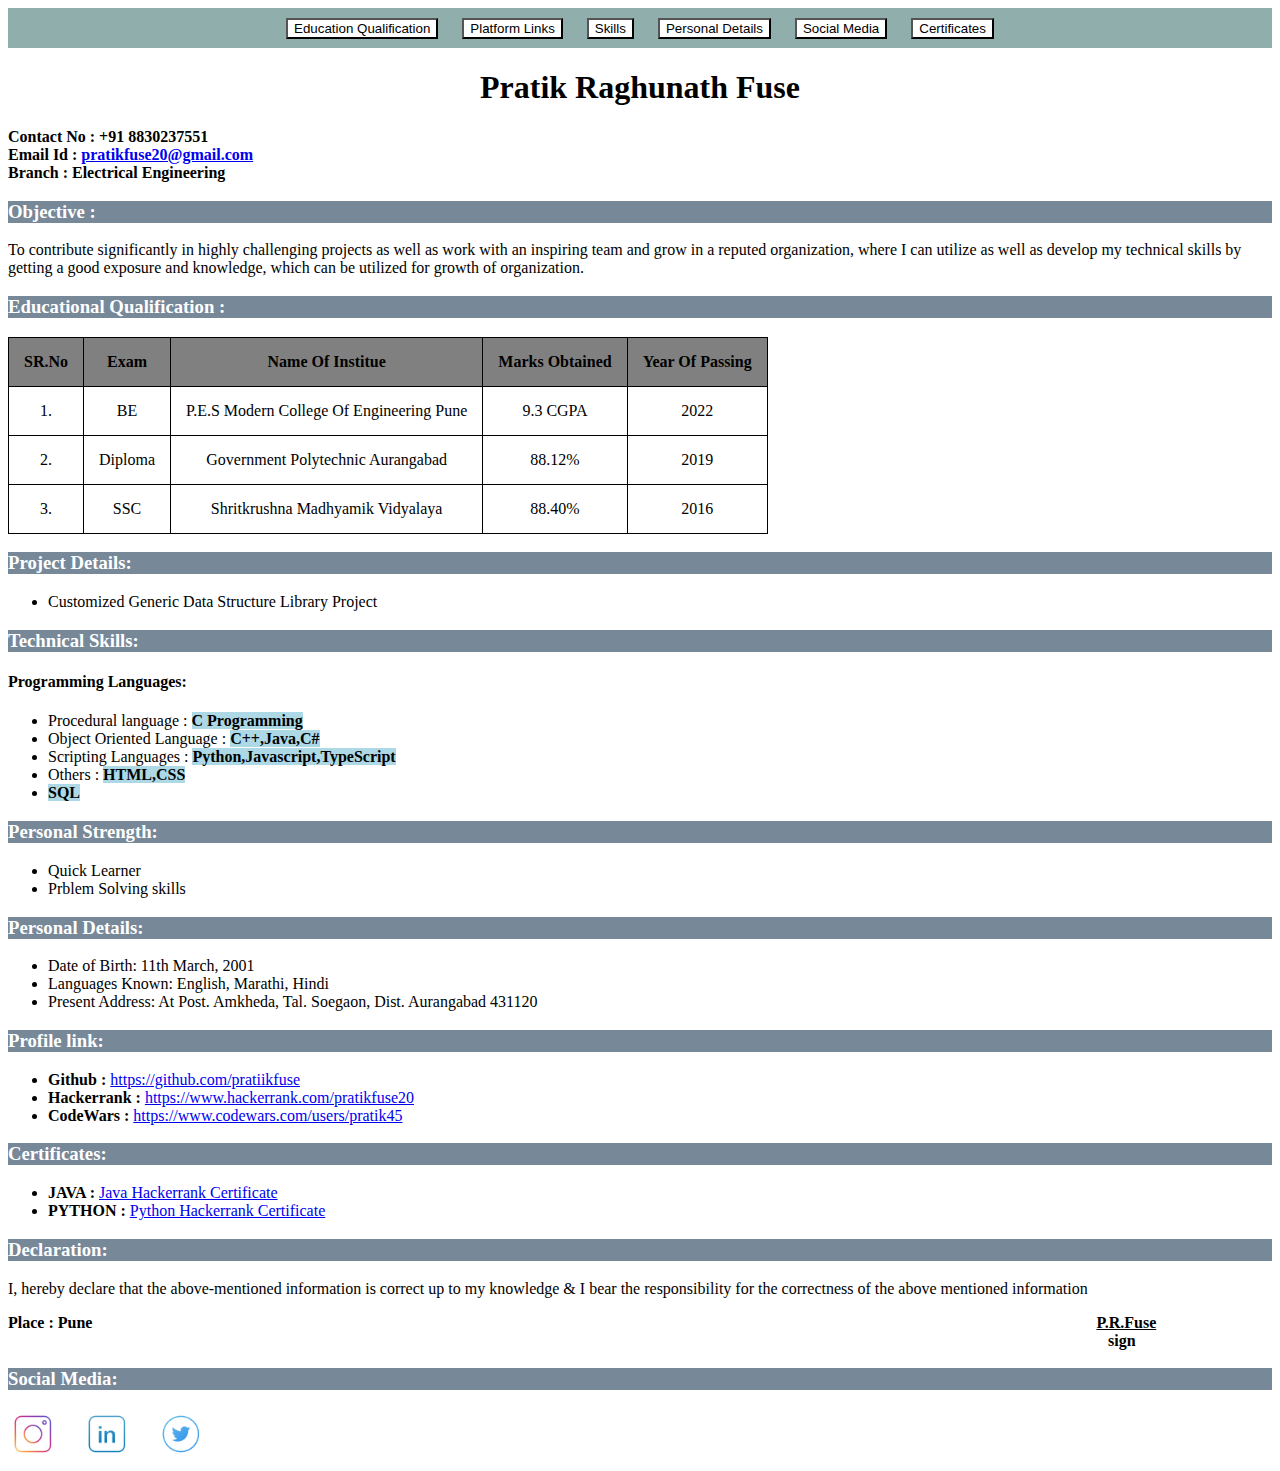
==== index.html @ a332eaa6 "Update index.html" ====
<!DOCTYPE html>
<html lang="en">
<head>
    <meta charset="UTF-8">
    <meta http-equiv="X-UA-Compatible" content="IE=edge">
    <meta name="viewport" content="width=device-width, initial-scale=0.3">
    <link rel="stylesheet" type="text/css" href="style.css">
    <script src="script.js"></script>
    <title>Resume</title>
</head>
<body>
    <nav> 
        <a  href="#qualification"><button id="1"  onclick="highLightDiv(this);">Education Qualification</button></a>
        <a href="#links" style="padding-left:20px"><button id="2"  onclick="highLightDiv(this);">Platform Links</button></a>
        <a href="#skills" style="padding-left:20px"><button id="3"  onclick="highLightDiv(this);">Skills</button></a>
        <a href="#personal_details" style="padding-left:20px"><button id="4"  onclick="highLightDiv(this);">Personal Details</button></a>
        <a href="#media" style="padding-left:20px"><button id="5"  onclick="highLightDiv(this);">Social Media</button></a>
        <a href="#certificate" style="padding-left:20px"><button id="6"  onclick="highLightDiv(this);">Certificates</button></a>
    </nav>
    <h1 align="center">Pratik Raghunath Fuse</h1>

    <div class="details">
        <b>Contact No : +91 8830237551</b>
        <br>
        <b>Email Id : <a href="https://mail.google.com/mail/u/0/#inbox" target="_blank">pratikfuse20@gmail.com</a></b>
        <br>
        <b>Branch : Electrical Engineering </b>
    </div>
    <div class="objectives">
        <h3> Objective :</h3>
        <p> To contribute significantly in highly challenging projects as well as work with an inspiring team and grow in a reputed 
            organization, where I can utilize as well as develop my technical skills by getting a good exposure and knowledge, which 
            can be utilized for growth of organization.
        </p>
        </div>
        <div id="qualification" class="qualification">
            <h3>Educational Qualification :</h3>
            <table>
              <tr>
                <th>
                    SR.No
                </th>
                <th>
                    Exam
                </th>
                <th>
                    Name Of Institue
                </th>
                <th>
                    Marks Obtained
                </th>
                <th>
                    Year Of Passing
                </th>
              </tr>
                
              <tr id="BE">
                <td>1.</td>
                <td>BE</td>
                <td>P.E.S Modern College Of Engineering Pune</td>
                <td>9.3 CGPA</td>
                <td>2022</td>
              </tr>
              <tr id="Diploma">
                <td>2.</td>
                <td>Diploma</td>
                <td>Government Polytechnic Aurangabad</td>
                <td>88.12%</td>
                <td>2019</td>

              </tr>
              <tr id="SSC">
                <td>3.</td>
                <td>SSC</td>
                <td>Shritkrushna Madhyamik Vidyalaya</td>
                <td>88.40%</td>
                <td>2016</td>
              </tr>
                </table>
            </div>
            
            <div class="skills" id="skills">
                <h3>Project Details:</h3>
                <ul>
                    <li> Customized Generic Data Structure Library Project</li>
                </ul>
                <h3>Technical Skills: </h3>
                <h4>Programming Languages: </h4>
                <ul>
                    <li>Procedural language : <b style="background-color:lightblue">C Programming</b></li>
                    <li>Object Oriented Language : <b style="background-color:lightblue">C++,Java,C#</b></li>
                    <li>Scripting Languages : <b style="background-color:lightblue">Python,Javascript,TypeScript</b></li>
                    <li>Others : <b style="background-color:lightblue">HTML,CSS</b></li>
                    <li><b style="background-color:lightblue">SQL</b></li>
                    </ul>
                </div>
            <div class="Strength">
                <h3>Personal Strength:</h3>
                <ul>
                    <li>Quick Learner</li>
                    <li>Prblem Solving skills</li>
                    </ul>
                </div>    
             <div class="personal_details" id="personal_details">
                <h3>Personal Details:</h3>
                <ul>
                    <li>Date of Birth: 11th March, 2001</li>
                    <li>Languages Known: English, Marathi, Hindi</li>
                    <li>Present Address: At Post. Amkheda, Tal. Soegaon, Dist. Aurangabad 431120 </li>
                    </ul>
                </div>   
              <div class="Links" id="links">
                <h3>Profile link:</h3>
                <ul>
                    <li><b>Github : </b><a href="https://github.com/pratiikfuse" target="_blank">https://github.com/pratiikfuse</a></li>
                    <li><b>Hackerrank : </b><a href="https://www.hackerrank.com/pratikfuse20" target="_blank">https://www.hackerrank.com/pratikfuse20</a></li>
                    <li><b>CodeWars : </b><a href="https://www.codewars.com/users/pratik45" target="_blank">https://www.codewars.com/users/pratik45</a></li>
                </ul>
                </div>
                <div id="certificate">
                <h3>Certificates:</h3>
                <ul>
                <li><b>JAVA : </b><a href="https://www.hackerrank.com/certificates/1fb74a130d0f" target="_blank">Java Hackerrank Certificate</a></li>
                <li><b>PYTHON : </b><a href="https://www.hackerrank.com/certificates/151894f2fb52" target="_blank">Python Hackerrank Certificate</a></li>
                <ul> 
                </ul>
                </div>
                <div class="Declaration">
                    <h3>Declaration: </h3>
                    <p>
                        I, hereby declare that the above-mentioned information is correct up to my knowledge & I bear the responsibility for the 
                        correctness of the above mentioned information
                    </p>
                    <b>Place : Pune</b>
                    <b style="margin-left:1000px"><u>P.R.Fuse</u></b>
                    <br>
                    <b style="margin-left:1100px">sign</b>

                </div>  
                <div class="Media" id="media">
                    <h3>Social Media:</h3>
                    <a href="https://www.instagram.com/pratik_fuse_45/" target="_blank"><img src=".\assets\InstagramNew.png" width="50" height="50" ></a>
                    <a href="https://www.linkedin.com/in/pratik-fuse-336b84157" target="_blank"><img src=".\assets\LinkedIn.png" width="50" height="50" style="padding-left:20px"></a>
                    <a href="https://twitter.com/pratikfuse20" target="_blank"><img src=".\assets\twitter.png" width="50" height="50" style="padding-left:20px"></a>
                    </div>
</body>
</html>
---- style.css ----
h3{
    color:white;
    background-color: lightslategray;
}
table,th,td{
    border: 1px solid black;
    border-collapse: collapse;
    text-align: center;
    padding: 15px;
}



nav{
    height:30px;
    background-color: rgb(144, 174, 171);
    text-align: center;
    padding-top: 10px;
}


th{
    background-color: gray;
}

button{
    background-color:white;
}
button:hover {
        background-color: blue; /* Green */
        color: white;
}
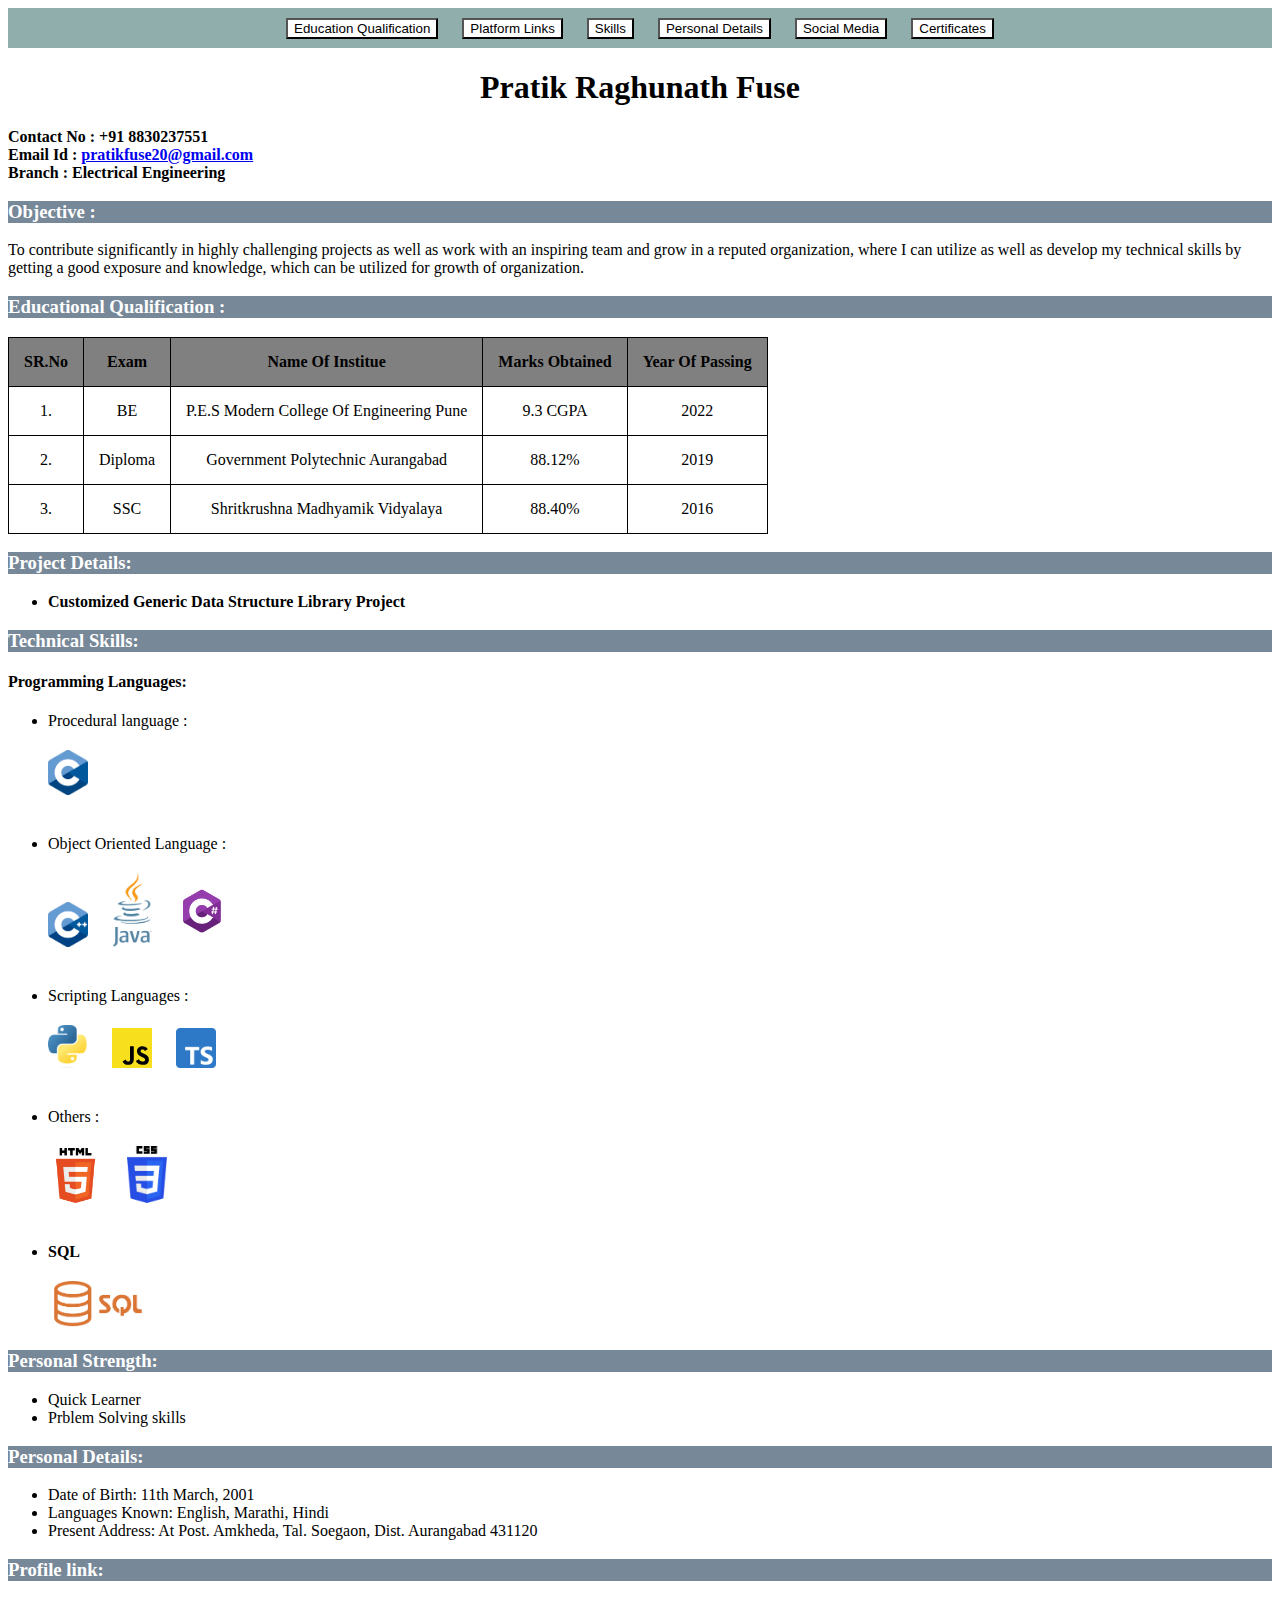
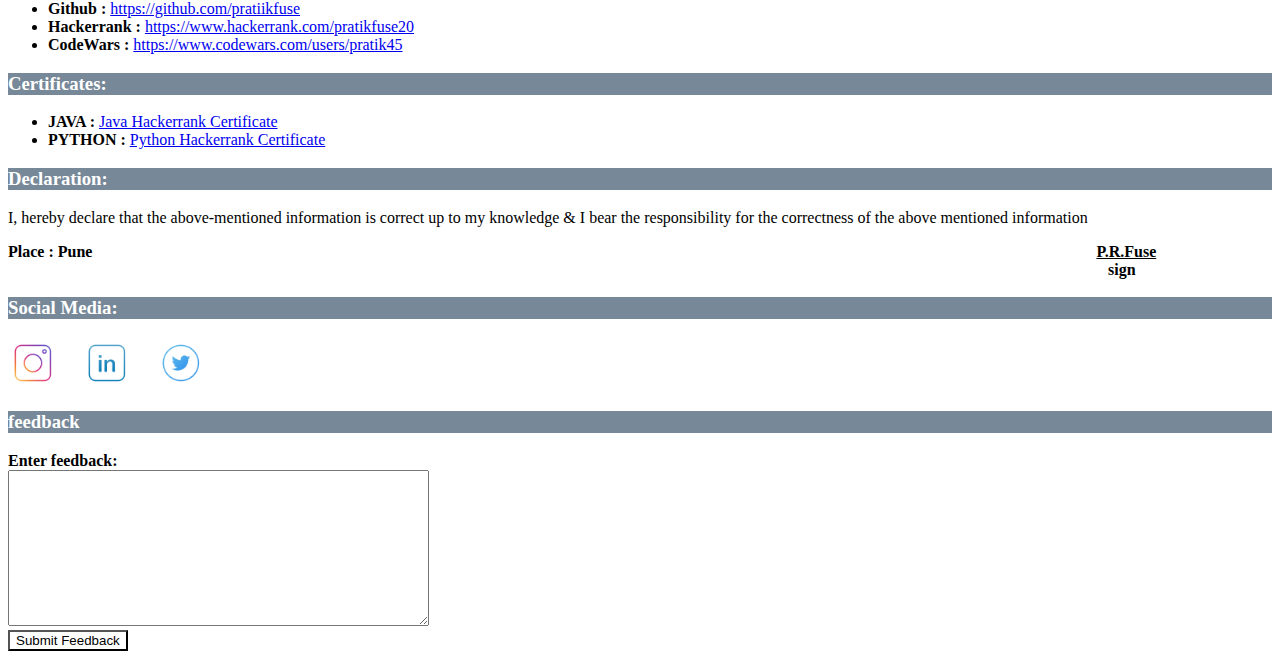
==== commit a3b005b5: "updated all files" ====
--- a/index.html
+++ b/index.html
@@ -4,11 +4,14 @@
     <meta charset="UTF-8">
     <meta http-equiv="X-UA-Compatible" content="IE=edge">
     <meta name="viewport" content="width=device-width, initial-scale=0.3">
+    <meta property="og:title" content="Pratik Fuse Resume">
     <link rel="stylesheet" type="text/css" href="style.css">
+    <link rel="shortcut icon" href="favicon.ico" type="image/x-icon">
+
     <script src="script.js"></script>
     <title>Resume</title>
 </head>
-<body>
+<header>
     <nav> 
         <a  href="#qualification"><button id="1"  onclick="highLightDiv(this);">Education Qualification</button></a>
         <a href="#links" style="padding-left:20px"><button id="2"  onclick="highLightDiv(this);">Platform Links</button></a>
@@ -17,6 +20,8 @@
         <a href="#media" style="padding-left:20px"><button id="5"  onclick="highLightDiv(this);">Social Media</button></a>
         <a href="#certificate" style="padding-left:20px"><button id="6"  onclick="highLightDiv(this);">Certificates</button></a>
     </nav>
+</header>
+<body>
     <h1 align="center">Pratik Raghunath Fuse</h1>
 
     <div class="details">
@@ -78,20 +83,54 @@
               </tr>
                 </table>
             </div>
+            <div class="project">
+                <h3>Project Details:</h3>
+                <ul>
+                    <li> <b>Customized Generic Data Structure Library Project</b></li>
+                </ul>
+            </div>
             
             <div class="skills" id="skills">
-                <h3>Project Details:</h3>
-                <ul>
-                    <li> Customized Generic Data Structure Library Project</li>
-                </ul>
                 <h3>Technical Skills: </h3>
                 <h4>Programming Languages: </h4>
                 <ul>
-                    <li>Procedural language : <b style="background-color:lightblue">C Programming</b></li>
-                    <li>Object Oriented Language : <b style="background-color:lightblue">C++,Java,C#</b></li>
-                    <li>Scripting Languages : <b style="background-color:lightblue">Python,Javascript,TypeScript</b></li>
-                    <li>Others : <b style="background-color:lightblue">HTML,CSS</b></li>
-                    <li><b style="background-color:lightblue">SQL</b></li>
+                    <li>Procedural language : </li>
+                    <div class="images">
+                        <img src="./assets/C.png" width=40 alt="C"></li>
+                    </div>
+
+                    <!-- OOP -->
+                    <br>
+                    <br>
+                    <li>Object Oriented Language :</li>
+                    <div class="images">
+                        <img src="./assets/CPP.png" width="40" alt="C++">
+                        <img src="./assets/Java.png" style="margin-left: 20px;" width="40" alt="Java">
+                        <img src="./assets/CS.png" style="margin-left:10px;padding-top:0px" width="72" alt="C#">
+                    </div>
+                    <br>
+                    <br>
+                  <!-- scripting languaes -->
+                    <li>Scripting Languages : </li>
+                    <div class="images">
+                        <img src="./assets/python.png" width="40" alt="Python">
+                        <img src="./assets/Js.svg" width="40" alt="Javascript" style="margin-left:20px">
+                        <img src="./assets/TS.png" width=40 alt="TypeScript"style="margin-left:20px">
+                    </div>
+                    <br>
+                    <br>
+                    <!-- Others -->
+                    <li>Others : </li>
+                    <div class="images">
+                        <img src="./assets/html.png" width="55" alt="HTML">
+                        <img src="./assets/css.png" width="40" alt="CSS" style="margin-left:20px">
+                    </div>
+                    <br>
+                    <br>
+                    <li><b>SQL</b></li>
+                    <div class="images">
+                        <img src="./assets/sql"width="100" alt="SQL">
+                    </div>
                     </ul>
                 </div>
             <div class="Strength">
@@ -142,6 +181,16 @@
                     <a href="https://www.instagram.com/pratik_fuse_45/" target="_blank"><img src=".\assets\InstagramNew.png" width="50" height="50" ></a>
                     <a href="https://www.linkedin.com/in/pratik-fuse-336b84157" target="_blank"><img src=".\assets\LinkedIn.png" width="50" height="50" style="padding-left:20px"></a>
                     <a href="https://twitter.com/pratikfuse20" target="_blank"><img src=".\assets\twitter.png" width="50" height="50" style="padding-left:20px"></a>
-                    </div>
+                </div>
 </body>
+<footer>
+    <h3>feedback</h3>
+    <form>
+        <label for="feedback"><b>Enter feedback:</b></label>
+        <br>
+        <textarea name="feedback" id="feedback" cols="50" rows="10"></textarea>
+        <br>
+        <button onclick="display();">Submit Feedback</button>
+    </form>
+</footer>
 </html>
--- a/style.css
+++ b/style.css
@@ -9,7 +9,9 @@
     padding: 15px;
 }
 
-
+.images{
+    padding-top: 20px;
+}
 
 nav{
     height:30px;
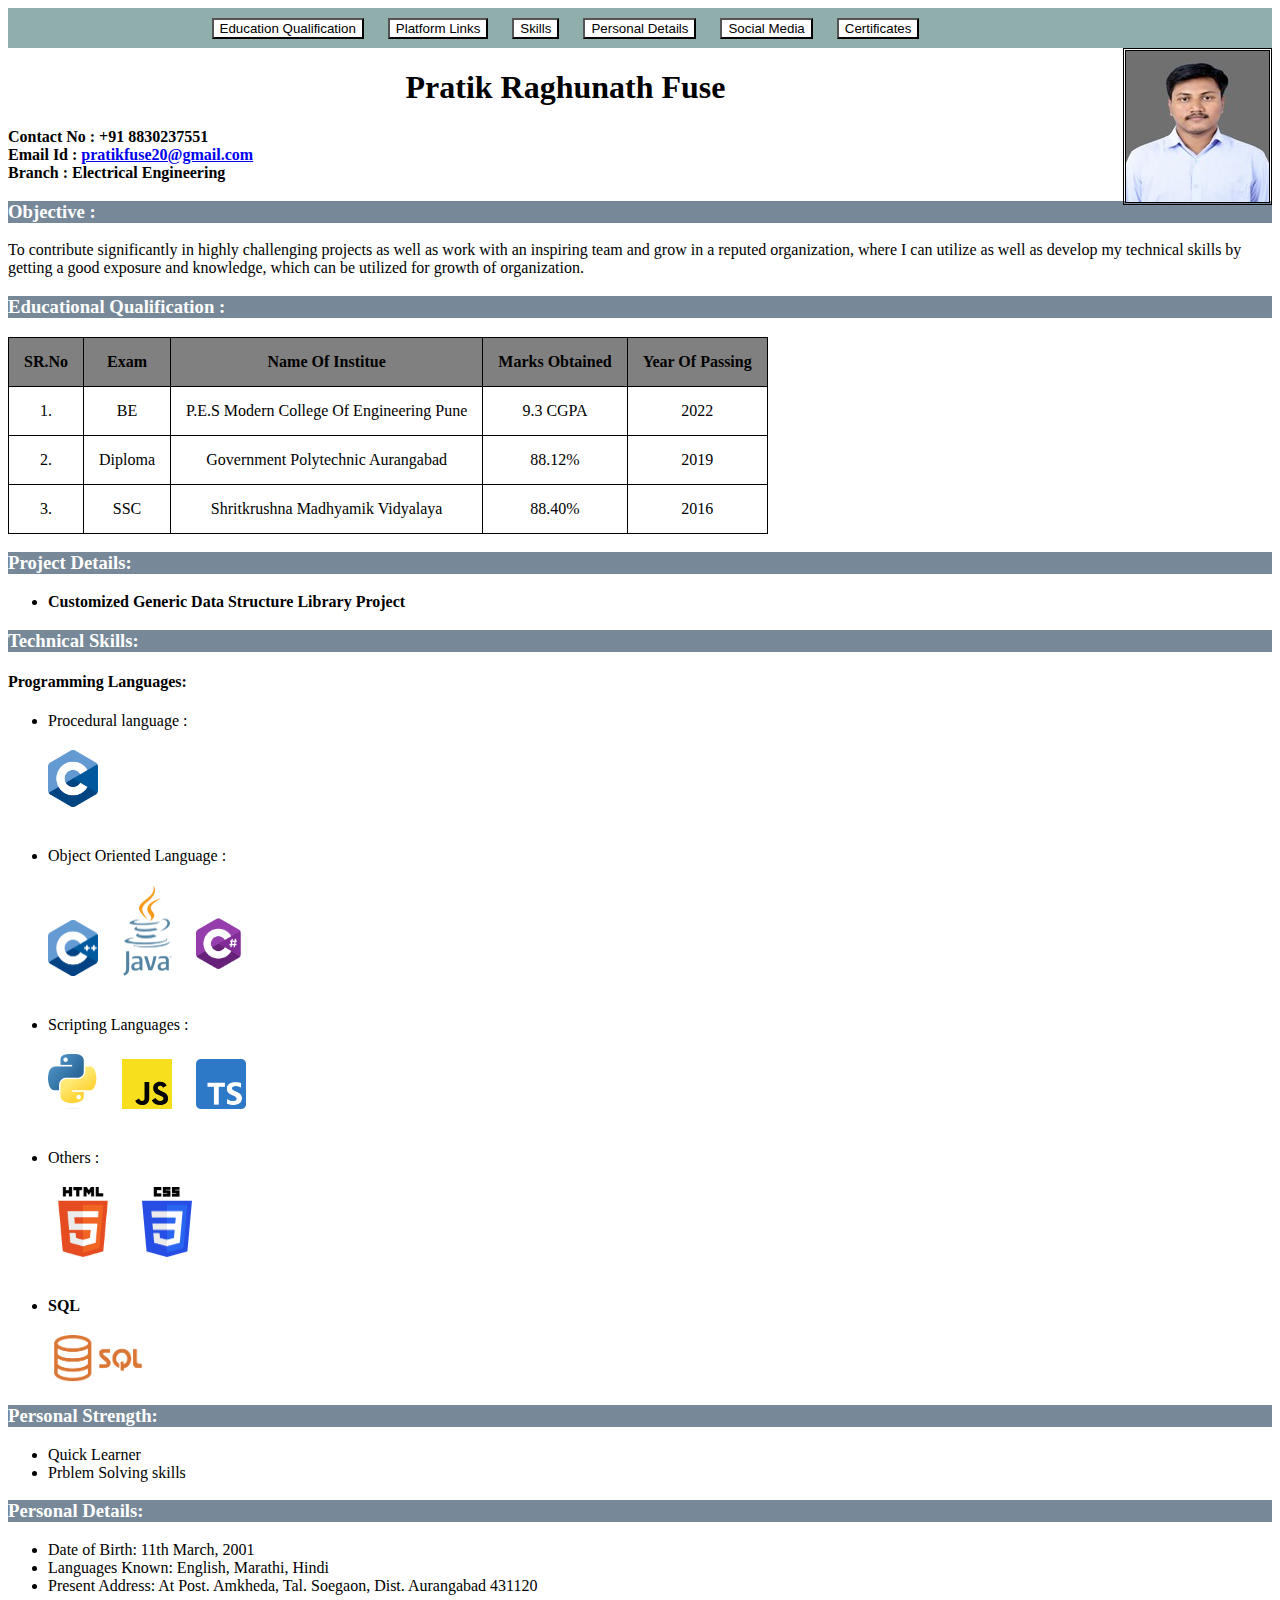
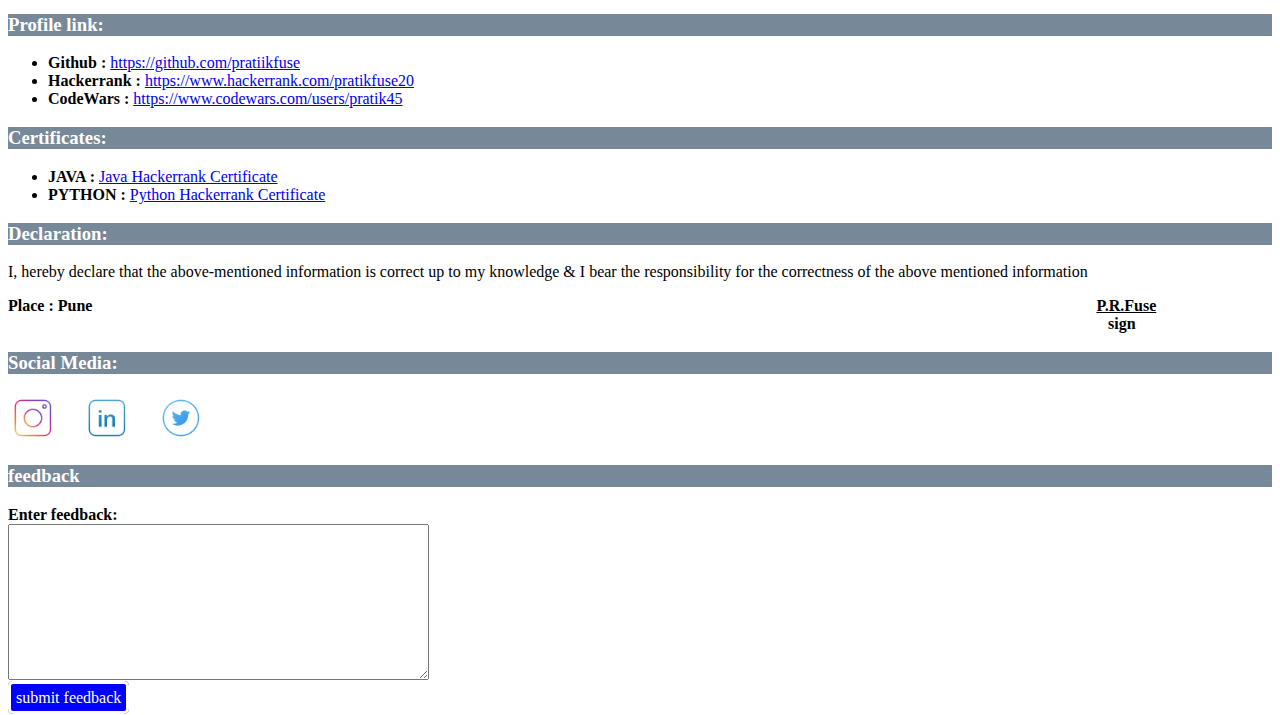
==== commit 03251d3d: "Added feedback.html" ====
--- a/index.html
+++ b/index.html
@@ -7,11 +7,14 @@
     <meta property="og:title" content="Pratik Fuse Resume">
     <link rel="stylesheet" type="text/css" href="style.css">
     <link rel="shortcut icon" href="favicon.ico" type="image/x-icon">
-
     <script src="script.js"></script>
     <title>Resume</title>
 </head>
 <header>
+    <img id="profilepic" src="./assets/Pratik_Photo.jpg" alt="Pratik's photo">
+    
+</header>
+<body>
     <nav> 
         <a  href="#qualification"><button id="1"  onclick="highLightDiv(this);">Education Qualification</button></a>
         <a href="#links" style="padding-left:20px"><button id="2"  onclick="highLightDiv(this);">Platform Links</button></a>
@@ -20,9 +23,7 @@
         <a href="#media" style="padding-left:20px"><button id="5"  onclick="highLightDiv(this);">Social Media</button></a>
         <a href="#certificate" style="padding-left:20px"><button id="6"  onclick="highLightDiv(this);">Certificates</button></a>
     </nav>
-</header>
-<body>
-    <h1 align="center">Pratik Raghunath Fuse</h1>
+    <h1 style="text-align:center">Pratik Raghunath Fuse</h1>
 
     <div class="details">
         <b>Contact No : +91 8830237551</b>
@@ -33,7 +34,8 @@
     </div>
     <div class="objectives">
         <h3> Objective :</h3>
-        <p> To contribute significantly in highly challenging projects as well as work with an inspiring team and grow in a reputed 
+        <p> 
+            To contribute significantly in highly challenging projects as well as work with an inspiring team and grow in a reputed 
             organization, where I can utilize as well as develop my technical skills by getting a good exposure and knowledge, which 
             can be utilized for growth of organization.
         </p>
@@ -96,7 +98,7 @@
                 <ul>
                     <li>Procedural language : </li>
                     <div class="images">
-                        <img src="./assets/C.png" width=40 alt="C"></li>
+                        <img src="./assets/C.png" width=50 alt="C"></li>
                     </div>
 
                     <!-- OOP -->
@@ -104,26 +106,26 @@
                     <br>
                     <li>Object Oriented Language :</li>
                     <div class="images">
-                        <img src="./assets/CPP.png" width="40" alt="C++">
-                        <img src="./assets/Java.png" style="margin-left: 20px;" width="40" alt="Java">
-                        <img src="./assets/CS.png" style="margin-left:10px;padding-top:0px" width="72" alt="C#">
+                        <img src="./assets/CPP.png" width="50" alt="C++">
+                        <img src="./assets/Java.png" style="margin-left: 20px;" width="50" alt="Java">
+                        <img style="margin-bottom:-10px;" src="./assets/CS.png" style="margin-left:10px;padding-top:0px" width="85" alt="C#">
                     </div>
                     <br>
                     <br>
                   <!-- scripting languaes -->
                     <li>Scripting Languages : </li>
                     <div class="images">
-                        <img src="./assets/python.png" width="40" alt="Python">
-                        <img src="./assets/Js.svg" width="40" alt="Javascript" style="margin-left:20px">
-                        <img src="./assets/TS.png" width=40 alt="TypeScript"style="margin-left:20px">
+                        <img src="./assets/python.png" width="50" alt="Python">
+                        <img src="./assets/Js.svg" width="50" alt="Javascript" style="margin-left:20px">
+                        <img src="./assets/TS.png" width=50 alt="TypeScript"style="margin-left:20px">
                     </div>
                     <br>
                     <br>
                     <!-- Others -->
                     <li>Others : </li>
                     <div class="images">
-                        <img src="./assets/html.png" width="55" alt="HTML">
-                        <img src="./assets/css.png" width="40" alt="CSS" style="margin-left:20px">
+                        <img src="./assets/html.png" width="70" alt="HTML">
+                        <img src="./assets/css.png" width="50" alt="CSS" style="margin-left:20px">
                     </div>
                     <br>
                     <br>
@@ -190,7 +192,9 @@
         <br>
         <textarea name="feedback" id="feedback" cols="50" rows="10"></textarea>
         <br>
-        <button onclick="display();">Submit Feedback</button>
+        <div style="margin-top:5px">
+        <a href="./feedback.html"  style="background-color: blue; text-decoration: none; padding:5px; color: white;border:solid ; border-radius:5px">submit feedback</a>
+        </div>
     </form>
 </footer>
 </html>
--- a/style.css
+++ b/style.css
@@ -1,6 +1,15 @@
+
+
+
+#profilepic{
+    float: right;
+    border-style: double;
+    margin-top: 40px;
+}
 h3{
     color:white;
     background-color: lightslategray;
+    width: 100%;
 }
 table,th,td{
     border: 1px solid black;
@@ -8,6 +17,7 @@
     text-align: center;
     padding: 15px;
 }
+
 
 .images{
     padding-top: 20px;
@@ -18,6 +28,9 @@
     background-color: rgb(144, 174, 171);
     text-align: center;
     padding-top: 10px;
+    position: -webkit-sticky;
+    position:sticky;
+    top:0;
 }
 
 
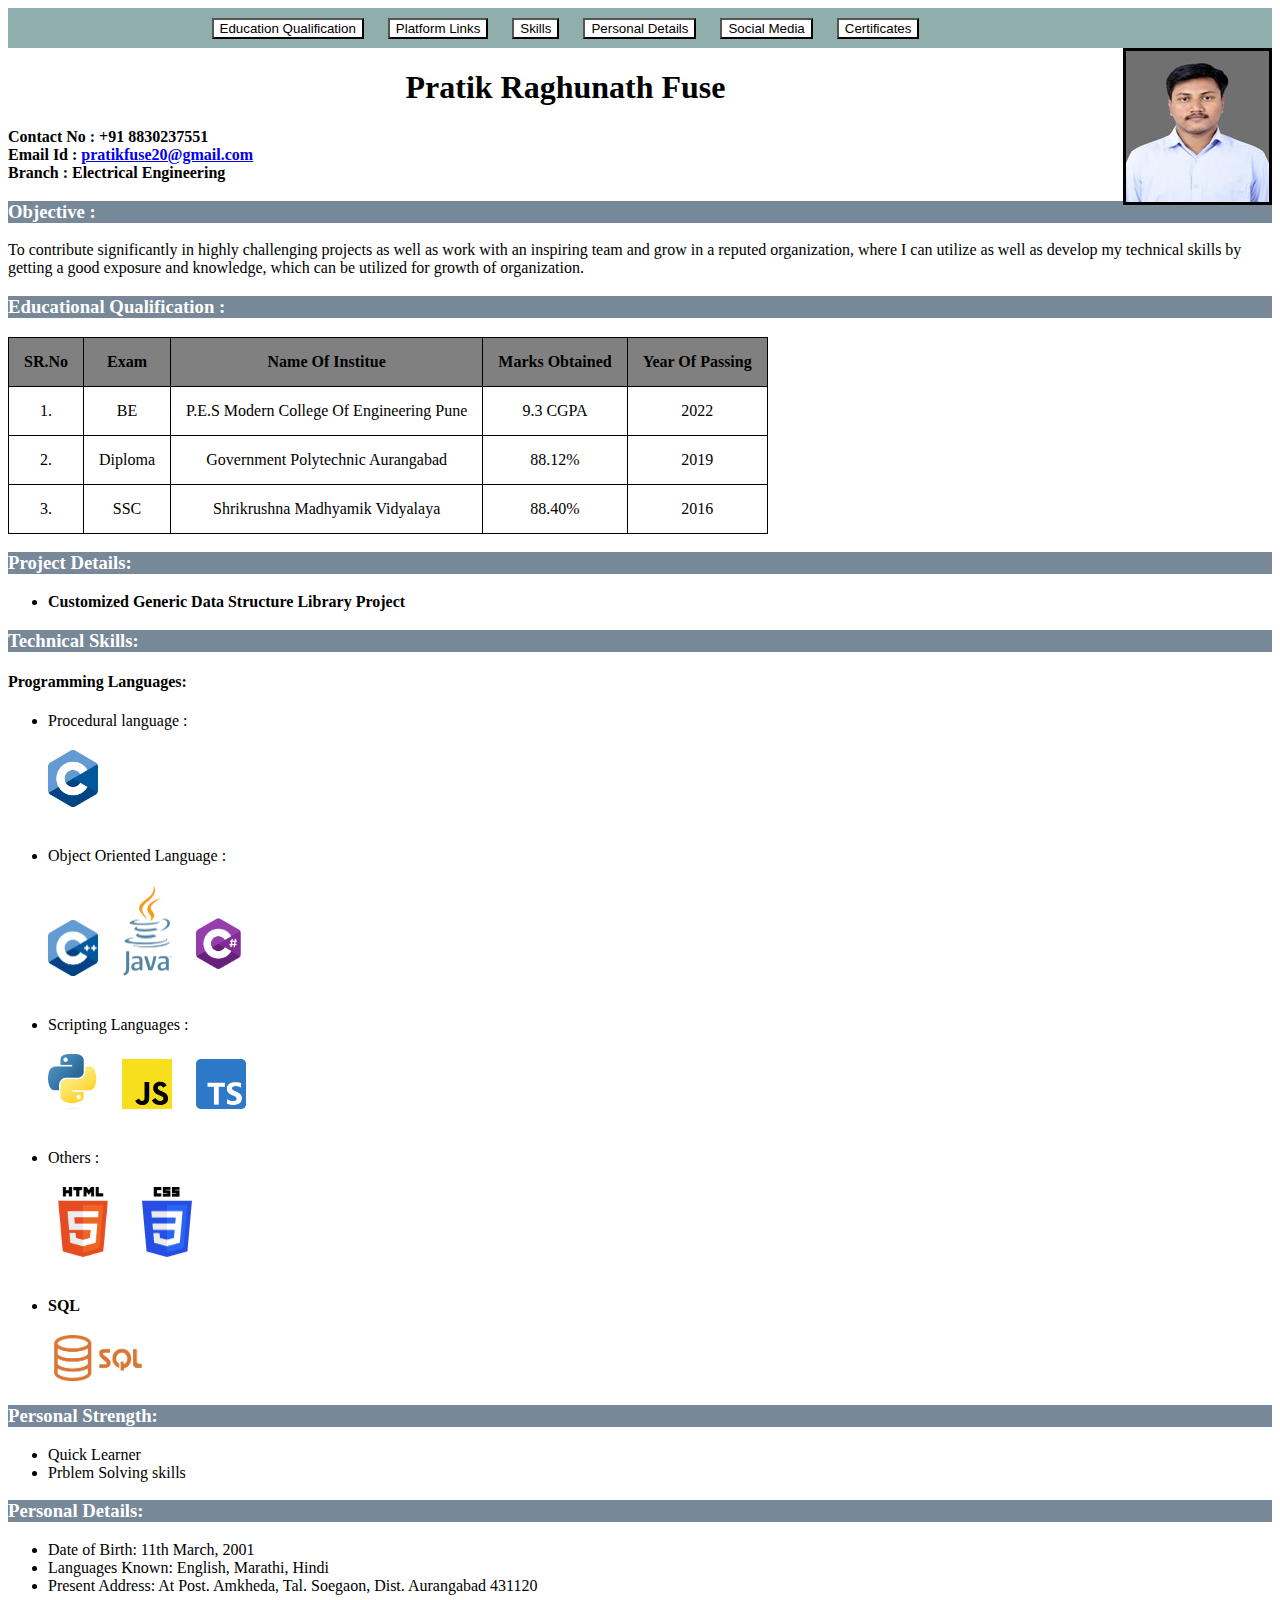
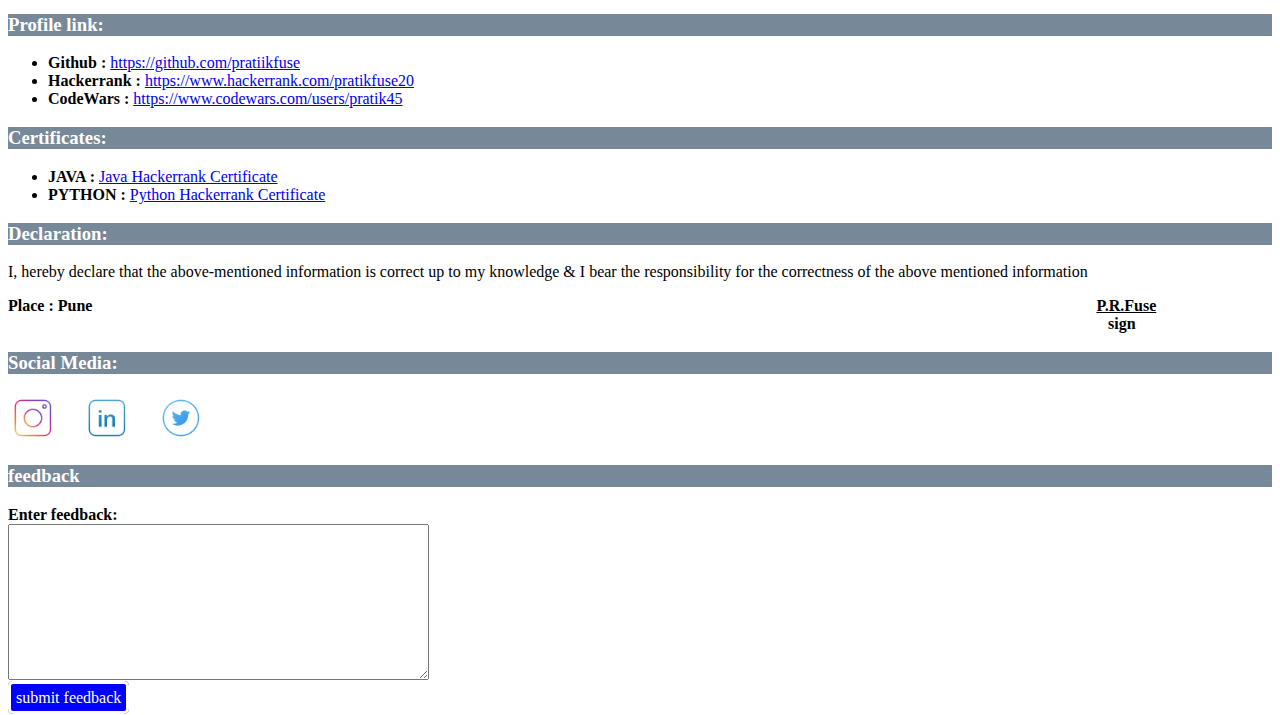
==== commit 06432c97: "spelling of school corrected" ====
--- a/index.html
+++ b/index.html
@@ -12,7 +12,6 @@
 </head>
 <header>
     <img id="profilepic" src="./assets/Pratik_Photo.jpg" alt="Pratik's photo">
-    
 </header>
 <body>
     <nav> 
@@ -79,7 +78,7 @@
               <tr id="SSC">
                 <td>3.</td>
                 <td>SSC</td>
-                <td>Shritkrushna Madhyamik Vidyalaya</td>
+                <td>Shrikrushna Madhyamik Vidyalaya</td>
                 <td>88.40%</td>
                 <td>2016</td>
               </tr>
--- a/style.css
+++ b/style.css
@@ -3,7 +3,7 @@
 
 #profilepic{
     float: right;
-    border-style: double;
+    border-style:solid;
     margin-top: 40px;
 }
 h3{
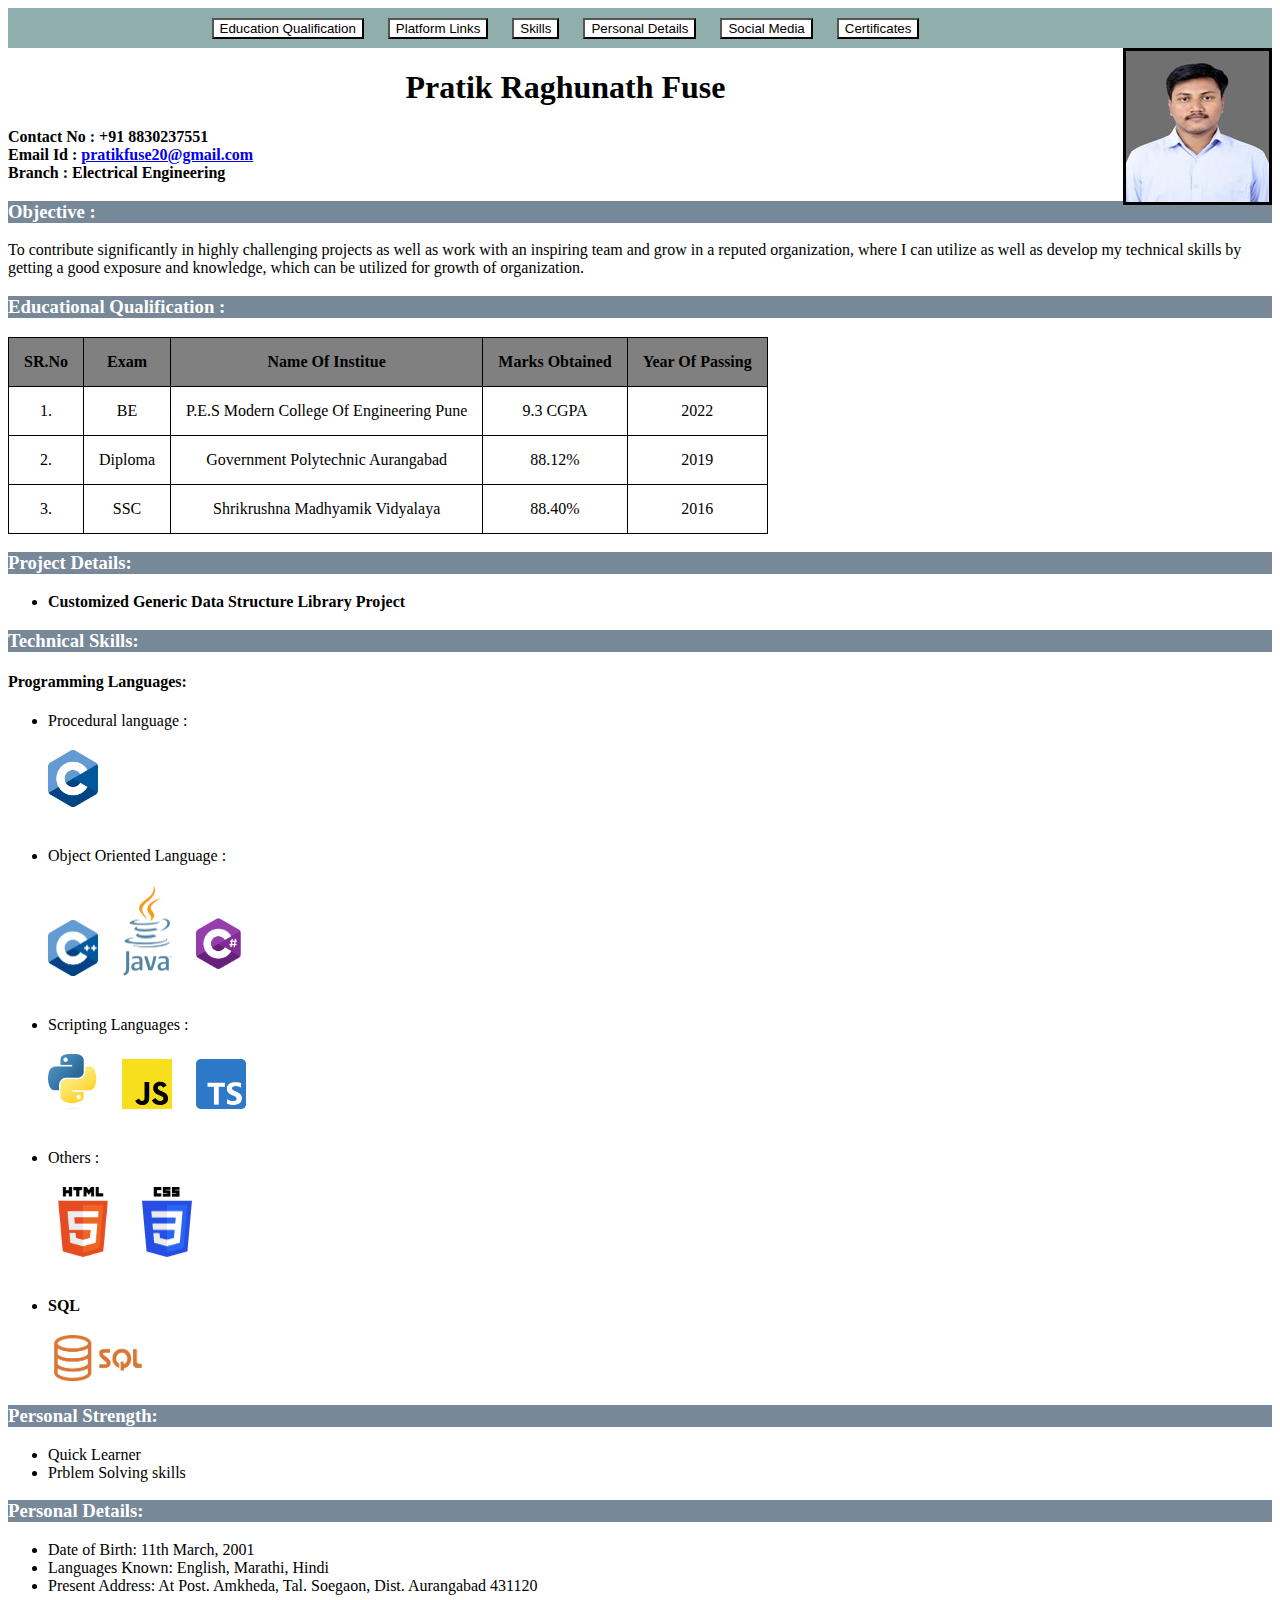
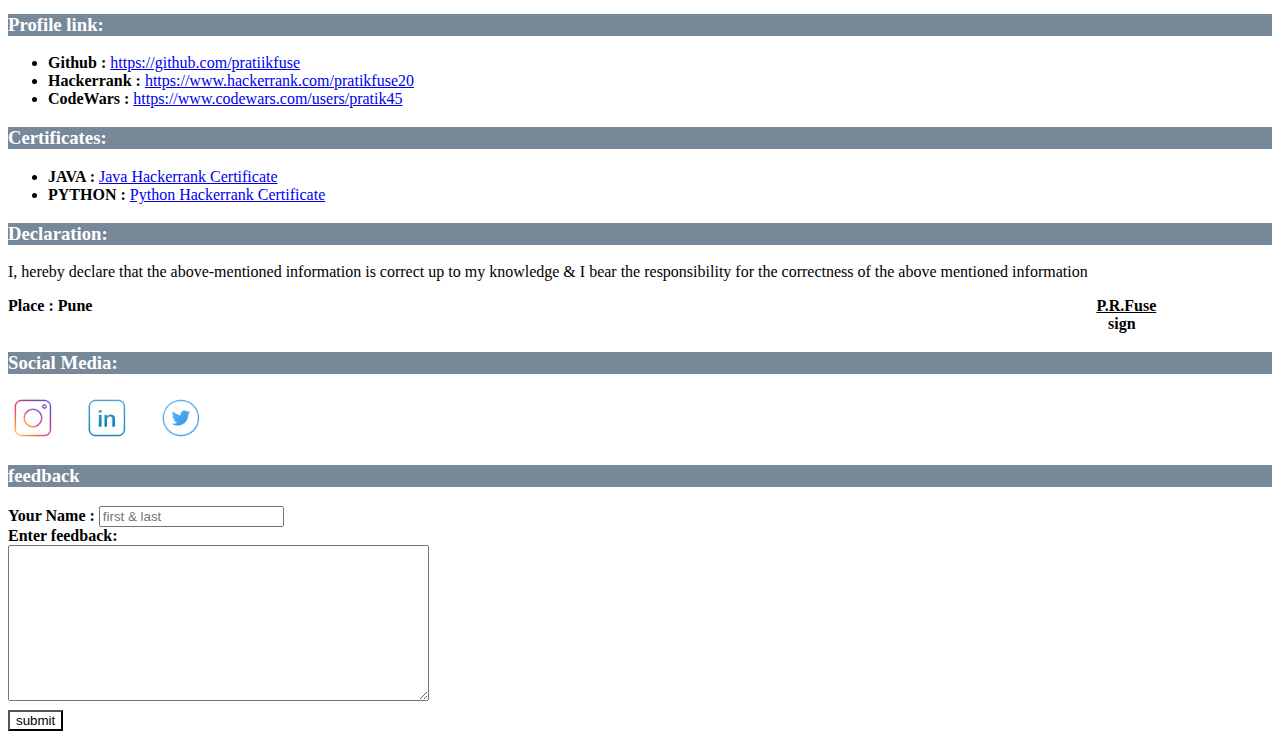
==== commit d9a4562d: "action added to form" ====
--- a/index.html
+++ b/index.html
@@ -186,14 +186,18 @@
 </body>
 <footer>
     <h3>feedback</h3>
-    <form>
+    <form action="mailto:pratikfuse20@gmail.com" method="post" enctype="text/plain">
+        <label for="name"><b>Your Name : </b></label>
+        <input type="text" placeholder="first & last" name="Name" id="name">
+        <br>
         <label for="feedback"><b>Enter feedback:</b></label>
         <br>
-        <textarea name="feedback" id="feedback" cols="50" rows="10"></textarea>
+        <textarea name="Feedback" id="feedback" cols="50" rows="10"></textarea>
         <br>
         <div style="margin-top:5px">
-        <a href="./feedback.html"  style="background-color: blue; text-decoration: none; padding:5px; color: white;border:solid ; border-radius:5px">submit feedback</a>
-        </div>
+        <!-- <a href="./feedback.html"  style="background-color: blue; text-decoration: none; padding:5px; color: white;border:solid ; border-radius:5px">submit feedback</a>
+        </div> -->
+        <button>submit</button>
     </form>
 </footer>
 </html>
